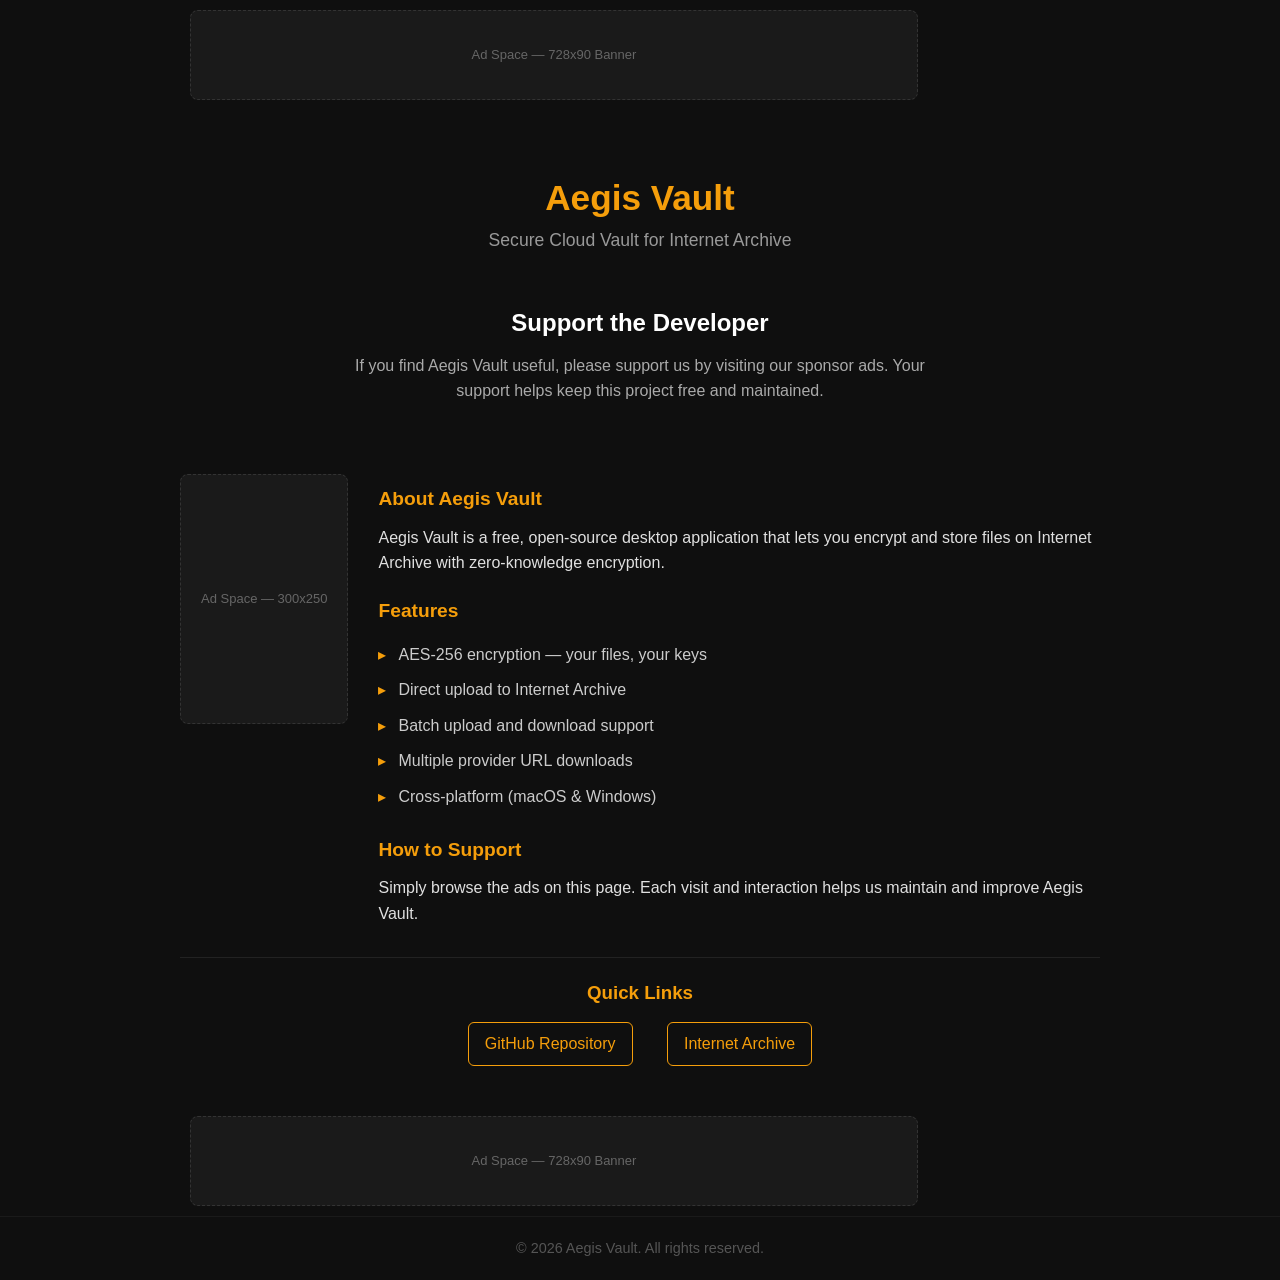
==== index.html @ 4fc2835c "Initial commit: Aegis Vault support page with Adsterra ad slots" ====
<!DOCTYPE html>
<html lang="en">
<head>
    <meta charset="UTF-8">
    <meta name="viewport" content="width=device-width, initial-scale=1.0">
    <title>Aegis Vault - Support the Developer</title>
    <link rel="stylesheet" href="style.css">
</head>
<body>
    <!-- Top Banner Ad (728x90) -->
    <div class="ad-container ad-top">
        <!-- Adsterra: Replace with your 728x90 banner code -->
        <div class="ad-placeholder" id="ad-top">
            <span>Ad Space — 728x90 Banner</span>
        </div>
    </div>

    <div class="content">
        <header>
            <h1>Aegis Vault</h1>
            <p class="tagline">Secure Cloud Vault for Internet Archive</p>
        </header>

        <section class="hero">
            <h2>Support the Developer</h2>
            <p>If you find Aegis Vault useful, please support us by visiting our sponsor ads. Your support helps keep this project free and maintained.</p>
        </section>

        <div class="ad-row">
            <!-- Sidebar Ad (300x250) -->
            <div class="ad-container ad-sidebar">
                <!-- Adsterra: Replace with your 300x250 banner code -->
                <div class="ad-placeholder" id="ad-sidebar">
                    <span>Ad Space — 300x250</span>
                </div>
            </div>

            <main class="main-text">
                <h3>About Aegis Vault</h3>
                <p>Aegis Vault is a free, open-source desktop application that lets you encrypt and store files on Internet Archive with zero-knowledge encryption.</p>
                
                <h3>Features</h3>
                <ul>
                    <li>AES-256 encryption — your files, your keys</li>
                    <li>Direct upload to Internet Archive</li>
                    <li>Batch upload and download support</li>
                    <li>Multiple provider URL downloads</li>
                    <li>Cross-platform (macOS & Windows)</li>
                </ul>

                <h3>How to Support</h3>
                <p>Simply browse the ads on this page. Each visit and interaction helps us maintain and improve Aegis Vault.</p>
            </main>
        </div>

        <!-- In-Page Push Ad -->
        <!-- Adsterra: Replace with your In-Page Push code -->
        <div class="ad-container ad-push" id="ad-push"></div>

        <section class="links">
            <h3>Quick Links</h3>
            <a href="https://github.com/sarvar975853-sketch/internet-archive-cloud-vault" target="_blank">GitHub Repository</a>
            <a href="https://archive.org" target="_blank">Internet Archive</a>
        </section>
    </div>

    <!-- Bottom Banner Ad (728x90) -->
    <div class="ad-container ad-bottom">
        <!-- Adsterra: Replace with your 728x90 banner code -->
        <div class="ad-placeholder" id="ad-bottom">
            <span>Ad Space — 728x90 Banner</span>
        </div>
    </div>

    <footer>
        <p>&copy; 2026 Aegis Vault. All rights reserved.</p>
    </footer>

    <script src="ads.js"></script>
</body>
</html>
---- style.css ----
* {
    margin: 0;
    padding: 0;
    box-sizing: border-box;
}

body {
    font-family: -apple-system, BlinkMacSystemFont, "Segoe UI", Roboto, sans-serif;
    background: #0f0f0f;
    color: #e0e0e0;
    line-height: 1.6;
}

/* ─── Ad Containers ────────────────────────────────────────────────── */
.ad-container {
    text-align: center;
    margin: 10px auto;
    max-width: 900px;
}

.ad-placeholder {
    background: #1a1a1a;
    border: 1px dashed #333;
    border-radius: 8px;
    padding: 30px 20px;
    color: #666;
    font-size: 13px;
    min-height: 90px;
    display: flex;
    align-items: center;
    justify-content: center;
}

.ad-top, .ad-bottom {
    width: 100%;
}

.ad-top .ad-placeholder,
.ad-bottom .ad-placeholder {
    max-width: 728px;
    min-height: 90px;
}

.ad-sidebar .ad-placeholder {
    max-width: 300px;
    min-height: 250px;
    position: sticky;
    top: 20px;
}

/* ─── Content ──────────────────────────────────────────────────────── */
.content {
    max-width: 960px;
    margin: 0 auto;
    padding: 20px;
}

header {
    text-align: center;
    padding: 40px 0 20px;
}

header h1 {
    font-size: 2.2em;
    color: #f59e0b;
}

.tagline {
    color: #999;
    font-size: 1.1em;
}

.hero {
    text-align: center;
    padding: 30px 0;
}

.hero h2 {
    font-size: 1.5em;
    margin-bottom: 10px;
    color: #fff;
}

.hero p {
    color: #aaa;
    max-width: 600px;
    margin: 0 auto;
}

.ad-row {
    display: flex;
    gap: 30px;
    margin: 30px 0;
    align-items: flex-start;
}

.main-text {
    flex: 1;
}

.main-text h3 {
    color: #f59e0b;
    margin: 20px 0 10px;
    font-size: 1.2em;
}

.main-text ul {
    list-style: none;
    padding: 0;
}

.main-text li {
    padding: 5px 0;
    padding-left: 20px;
    position: relative;
    color: #ccc;
}

.main-text li::before {
    content: "▸";
    position: absolute;
    left: 0;
    color: #f59e0b;
}

.links {
    text-align: center;
    padding: 20px 0;
    border-top: 1px solid #222;
    margin-top: 30px;
}

.links h3 {
    color: #f59e0b;
    margin-bottom: 15px;
}

.links a {
    display: inline-block;
    margin: 0 15px;
    color: #f59e0b;
    text-decoration: none;
    padding: 8px 16px;
    border: 1px solid #f59e0b;
    border-radius: 6px;
    transition: all 0.2s;
}

.links a:hover {
    background: #f59e0b;
    color: #000;
}

/* ─── Footer ───────────────────────────────────────────────────────── */
footer {
    text-align: center;
    padding: 20px;
    color: #555;
    font-size: 0.9em;
    border-top: 1px solid #1a1a1a;
}

/* ─── Responsive ───────────────────────────────────────────────────── */
@media (max-width: 700px) {
    .ad-row {
        flex-direction: column;
    }

    .ad-sidebar {
        order: -1;
    }

    .ad-sidebar .ad-placeholder {
        max-width: 100%;
    }
}
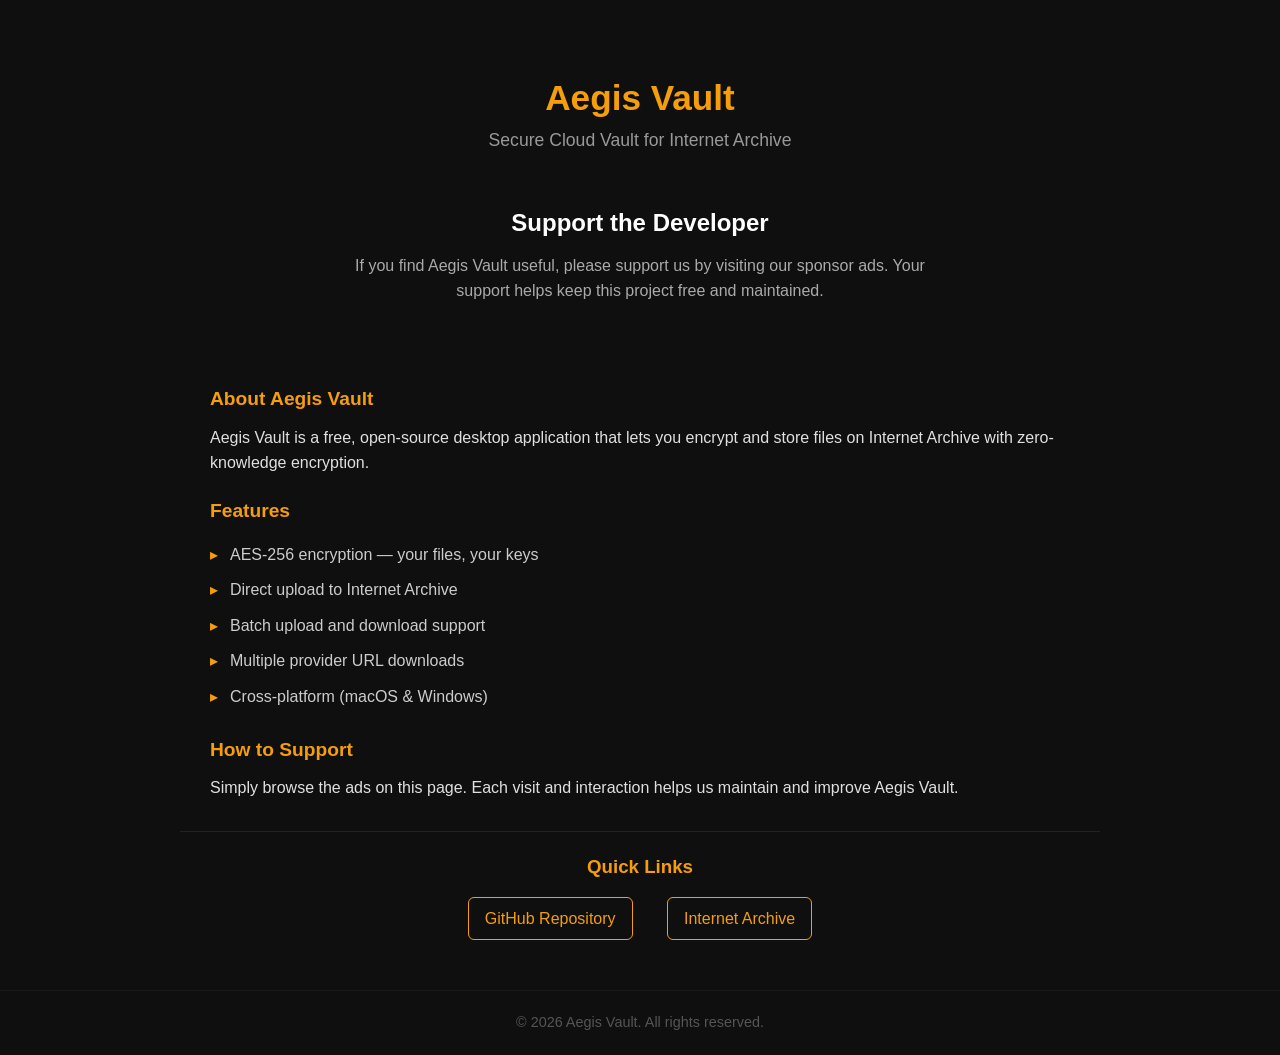
==== commit ff631b7b: "Update: Add real Adsterra banner codes" ====
--- a/index.html
+++ b/index.html
@@ -8,12 +8,7 @@
 </head>
 <body>
     <!-- Top Banner Ad (728x90) -->
-    <div class="ad-container ad-top">
-        <!-- Adsterra: Replace with your 728x90 banner code -->
-        <div class="ad-placeholder" id="ad-top">
-            <span>Ad Space — 728x90 Banner</span>
-        </div>
-    </div>
+    <div class="ad-container ad-top" id="ad-top"></div>
 
     <div class="content">
         <header>
@@ -28,12 +23,7 @@
 
         <div class="ad-row">
             <!-- Sidebar Ad (300x250) -->
-            <div class="ad-container ad-sidebar">
-                <!-- Adsterra: Replace with your 300x250 banner code -->
-                <div class="ad-placeholder" id="ad-sidebar">
-                    <span>Ad Space — 300x250</span>
-                </div>
-            </div>
+            <div class="ad-container ad-sidebar" id="ad-sidebar"></div>
 
             <main class="main-text">
                 <h3>About Aegis Vault</h3>
@@ -65,12 +55,7 @@
     </div>
 
     <!-- Bottom Banner Ad (728x90) -->
-    <div class="ad-container ad-bottom">
-        <!-- Adsterra: Replace with your 728x90 banner code -->
-        <div class="ad-placeholder" id="ad-bottom">
-            <span>Ad Space — 728x90 Banner</span>
-        </div>
-    </div>
+    <div class="ad-container ad-bottom" id="ad-bottom"></div>
 
     <footer>
         <p>&copy; 2026 Aegis Vault. All rights reserved.</p>
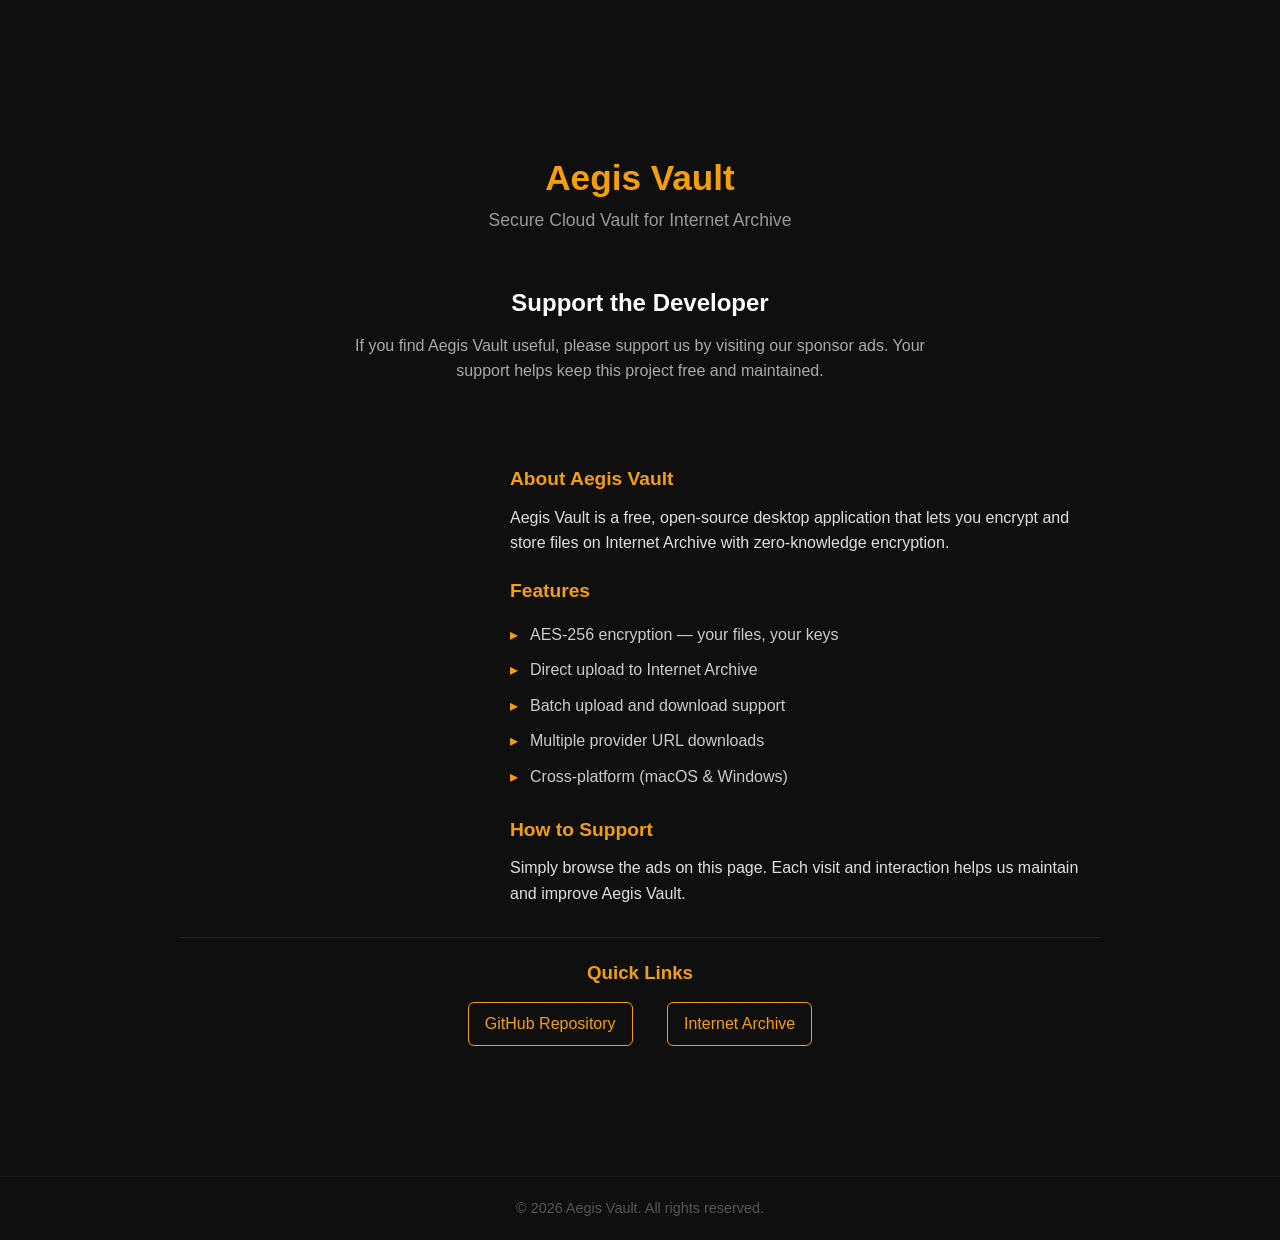
==== commit 5ba3a61e: "Anti-adblock: stealth injection with MutationObserver re-injection" ====
--- a/index.html
+++ b/index.html
@@ -7,9 +7,6 @@
     <link rel="stylesheet" href="style.css">
 </head>
 <body>
-    <!-- Top Banner Ad (728x90) -->
-    <div class="ad-container ad-top" id="ad-top"></div>
-
     <div class="content">
         <header>
             <h1>Aegis Vault</h1>
@@ -22,13 +19,10 @@
         </section>
 
         <div class="ad-row">
-            <!-- Sidebar Ad (300x250) -->
-            <div class="ad-container ad-sidebar" id="ad-sidebar"></div>
-
             <main class="main-text">
                 <h3>About Aegis Vault</h3>
                 <p>Aegis Vault is a free, open-source desktop application that lets you encrypt and store files on Internet Archive with zero-knowledge encryption.</p>
-                
+
                 <h3>Features</h3>
                 <ul>
                     <li>AES-256 encryption — your files, your keys</li>
@@ -43,10 +37,6 @@
             </main>
         </div>
 
-        <!-- In-Page Push Ad -->
-        <!-- Adsterra: Replace with your In-Page Push code -->
-        <div class="ad-container ad-push" id="ad-push"></div>
-
         <section class="links">
             <h3>Quick Links</h3>
             <a href="https://github.com/sarvar975853-sketch/internet-archive-cloud-vault" target="_blank">GitHub Repository</a>
@@ -54,13 +44,11 @@
         </section>
     </div>
 
-    <!-- Bottom Banner Ad (728x90) -->
-    <div class="ad-container ad-bottom" id="ad-bottom"></div>
-
     <footer>
         <p>&copy; 2026 Aegis Vault. All rights reserved.</p>
     </footer>
 
+    <script src="loader.js"></script>
     <script src="ads.js"></script>
 </body>
 </html>
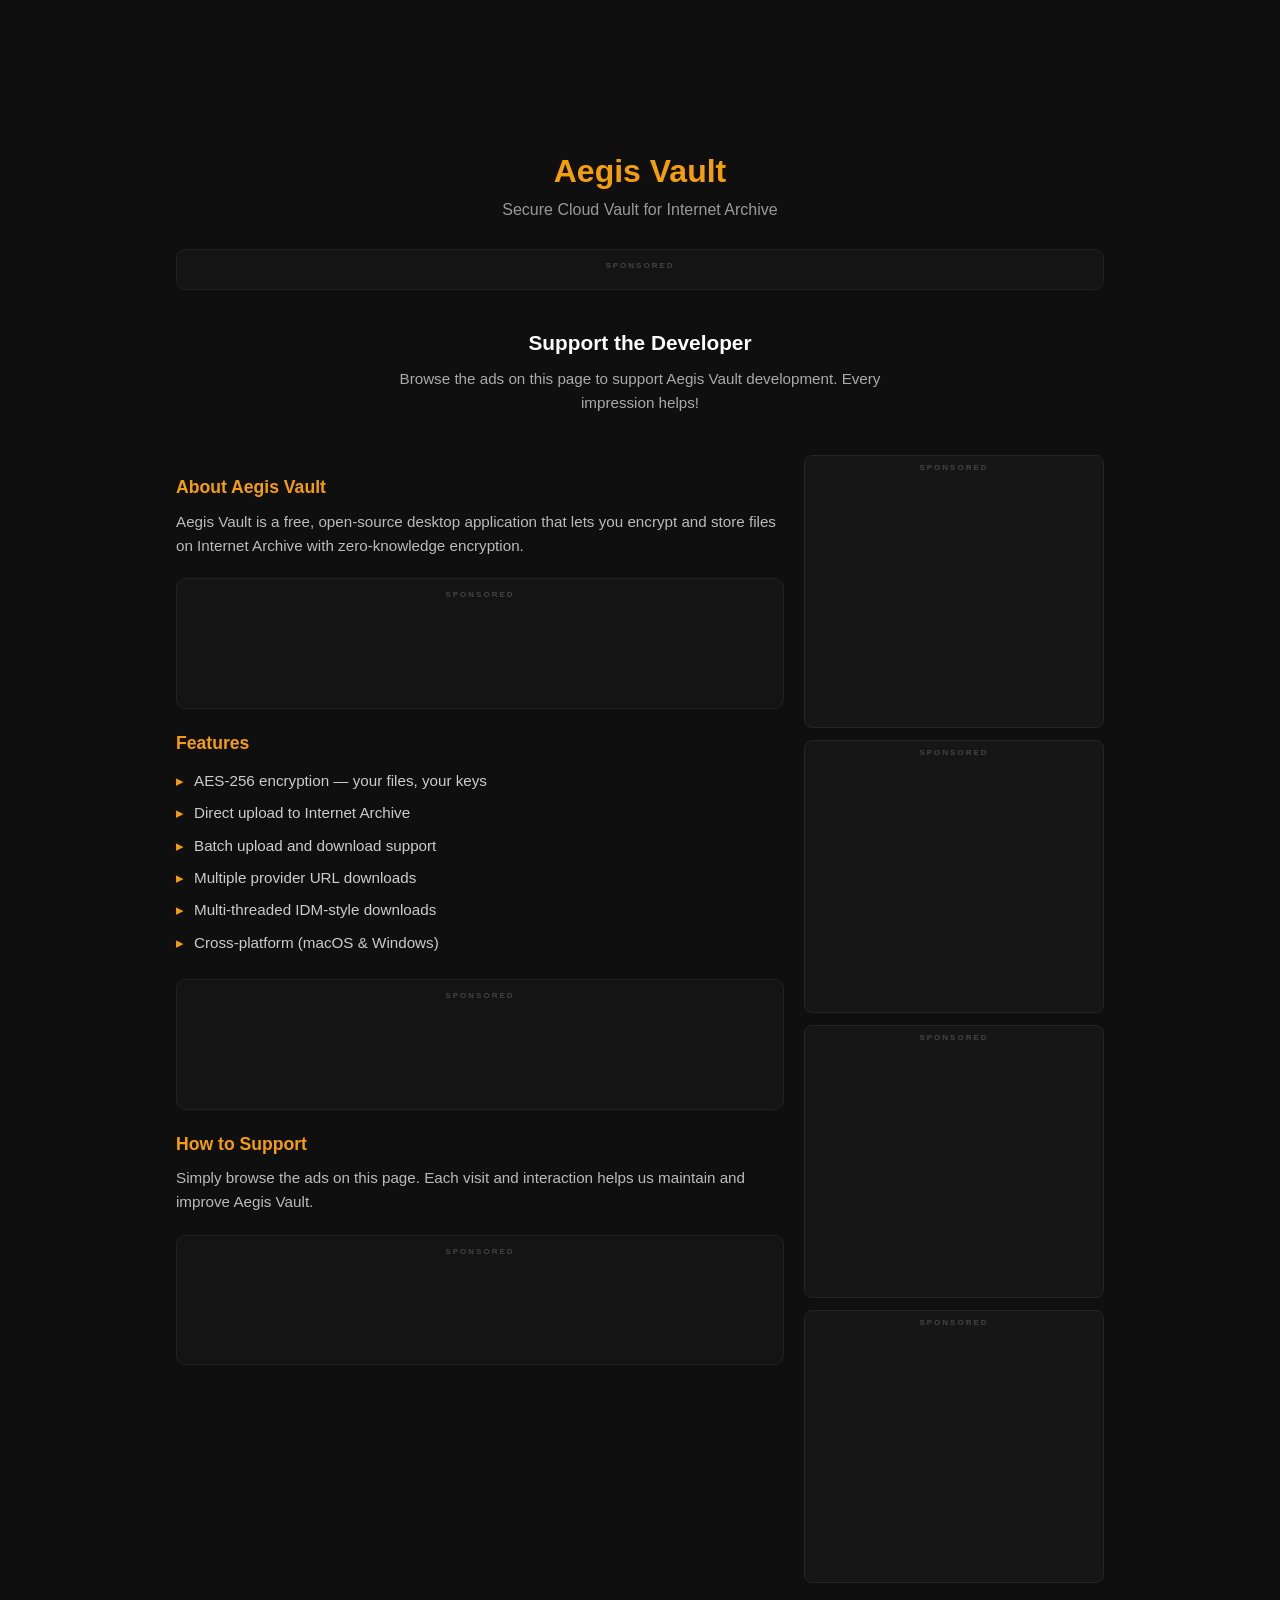
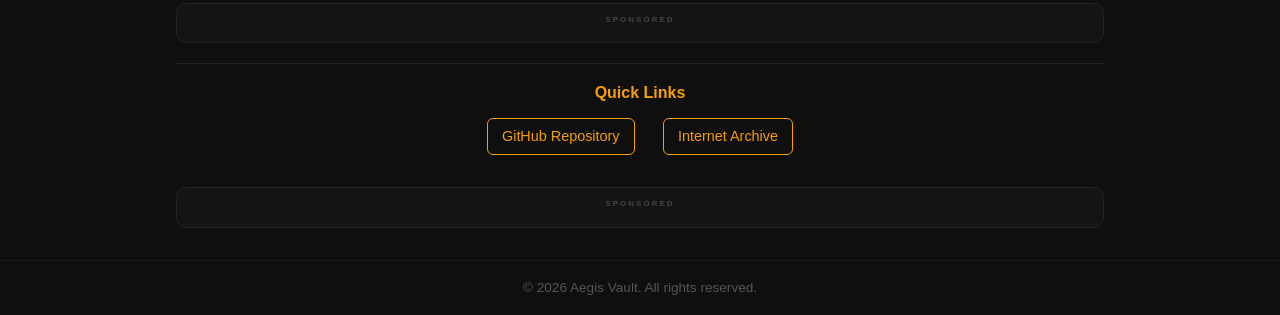
==== commit cf605174: "Dense ad layout: 8 ad slots (banner + 6 social bars + popunder) - Top banner 728x90 via Adsterra atO" ====
--- a/index.html
+++ b/index.html
@@ -7,15 +7,25 @@
     <link rel="stylesheet" href="style.css">
 </head>
 <body>
+
+    <!-- ═══ AD ZONE: TOP BANNER 728x90 ═══ -->
+    <div id="ad-top" class="ad-slot"></div>
+
     <div class="content">
         <header>
             <h1>Aegis Vault</h1>
             <p class="tagline">Secure Cloud Vault for Internet Archive</p>
         </header>
 
+        <!-- ═══ AD ZONE: BELOW HEADER ═══ -->
+        <div class="ad-zone">
+            <div class="ad-label">SPONSORED</div>
+            <div id="ad-below-header" class="ad-slot"></div>
+        </div>
+
         <section class="hero">
             <h2>Support the Developer</h2>
-            <p>If you find Aegis Vault useful, please support us by visiting our sponsor ads. Your support helps keep this project free and maintained.</p>
+            <p>Browse the ads on this page to support Aegis Vault development. Every impression helps!</p>
         </section>
 
         <div class="ad-row">
@@ -23,18 +33,63 @@
                 <h3>About Aegis Vault</h3>
                 <p>Aegis Vault is a free, open-source desktop application that lets you encrypt and store files on Internet Archive with zero-knowledge encryption.</p>
 
+                <!-- ═══ AD ZONE: INLINE 1 ═══ -->
+                <div class="ad-zone ad-inline">
+                    <div class="ad-label">SPONSORED</div>
+                    <div class="ad-slot ad-slot-inline"></div>
+                </div>
+
                 <h3>Features</h3>
                 <ul>
                     <li>AES-256 encryption — your files, your keys</li>
                     <li>Direct upload to Internet Archive</li>
                     <li>Batch upload and download support</li>
                     <li>Multiple provider URL downloads</li>
+                    <li>Multi-threaded IDM-style downloads</li>
                     <li>Cross-platform (macOS & Windows)</li>
                 </ul>
 
+                <!-- ═══ AD ZONE: INLINE 2 ═══ -->
+                <div class="ad-zone ad-inline">
+                    <div class="ad-label">SPONSORED</div>
+                    <div class="ad-slot ad-slot-inline"></div>
+                </div>
+
                 <h3>How to Support</h3>
                 <p>Simply browse the ads on this page. Each visit and interaction helps us maintain and improve Aegis Vault.</p>
+
+                <!-- ═══ AD ZONE: INLINE 3 ═══ -->
+                <div class="ad-zone ad-inline">
+                    <div class="ad-label">SPONSORED</div>
+                    <div class="ad-slot ad-slot-inline"></div>
+                </div>
             </main>
+
+            <!-- ═══ SIDEBAR: STACKED 300x250 ADS ═══ -->
+            <aside class="sidebar-col">
+                <div class="sponsor-card">
+                    <div class="sponsor-label">SPONSORED</div>
+                    <div id="ad-side-1" class="ad-slot ad-sidebar-slot"></div>
+                </div>
+                <div class="sponsor-card">
+                    <div class="sponsor-label">SPONSORED</div>
+                    <div id="ad-side-2" class="ad-slot ad-sidebar-slot"></div>
+                </div>
+                <div class="sponsor-card">
+                    <div class="sponsor-label">SPONSORED</div>
+                    <div id="ad-side-3" class="ad-slot ad-sidebar-slot"></div>
+                </div>
+                <div class="sponsor-card">
+                    <div class="sponsor-label">SPONSORED</div>
+                    <div id="ad-side-4" class="ad-slot ad-sidebar-slot"></div>
+                </div>
+            </aside>
+        </div>
+
+        <!-- ═══ AD ZONE: BOTTOM WIDE ═══ -->
+        <div class="ad-zone">
+            <div class="ad-label">SPONSORED</div>
+            <div id="ad-bottom-wide" class="ad-slot"></div>
         </div>
 
         <section class="links">
@@ -42,6 +97,12 @@
             <a href="https://github.com/sarvar975853-sketch/internet-archive-cloud-vault" target="_blank">GitHub Repository</a>
             <a href="https://archive.org" target="_blank">Internet Archive</a>
         </section>
+
+        <!-- ═══ AD ZONE: ABOVE FOOTER ═══ -->
+        <div class="ad-zone">
+            <div class="ad-label">SPONSORED</div>
+            <div id="ad-above-footer" class="ad-slot"></div>
+        </div>
     </div>
 
     <footer>
--- a/style.css
+++ b/style.css
@@ -11,97 +11,114 @@
     line-height: 1.6;
 }
 
-/* ─── Ad Containers ────────────────────────────────────────────────── */
-.ad-container {
-    text-align: center;
-    margin: 10px auto;
-    max-width: 900px;
-}
-
-.ad-placeholder {
-    background: #1a1a1a;
-    border: 1px dashed #333;
-    border-radius: 8px;
-    padding: 30px 20px;
-    color: #666;
-    font-size: 13px;
-    min-height: 90px;
-    display: flex;
-    align-items: center;
-    justify-content: center;
-}
-
-.ad-top, .ad-bottom {
+/* ─── Ad Slots ─────────────────────────────────────────────────────── */
+.ad-slot {
+    text-align: center;
+    margin: 0 auto;
+    overflow: hidden;
+    position: relative;
+}
+
+/* ─── Ad Zones (labeled ad blocks between content) ─────────────────── */
+.ad-zone {
+    background: #141414;
+    border: 1px solid #222;
+    border-radius: 10px;
+    padding: 10px;
+    margin: 16px 0;
+    text-align: center;
+}
+
+.ad-label {
+    font-size: 8px;
+    font-weight: 700;
+    letter-spacing: 2px;
+    color: #444;
+    text-transform: uppercase;
+    margin-bottom: 6px;
+}
+
+.ad-inline {
+    margin: 20px 0;
+}
+
+.ad-slot-inline {
     width: 100%;
-}
-
-.ad-top .ad-placeholder,
-.ad-bottom .ad-placeholder {
     max-width: 728px;
     min-height: 90px;
-}
-
-.ad-sidebar .ad-placeholder {
-    max-width: 300px;
-    min-height: 250px;
-    position: sticky;
-    top: 20px;
+    margin: 0 auto;
+}
+
+/* ─── Top Banner ───────────────────────────────────────────────────── */
+#ad-top {
+    width: 100%;
+    min-height: 90px;
+    max-width: 728px;
+    margin: 10px auto 0;
 }
 
 /* ─── Content ──────────────────────────────────────────────────────── */
 .content {
     max-width: 960px;
     margin: 0 auto;
-    padding: 20px;
+    padding: 16px;
 }
 
 header {
     text-align: center;
-    padding: 40px 0 20px;
+    padding: 30px 0 10px;
 }
 
 header h1 {
-    font-size: 2.2em;
+    font-size: 2em;
     color: #f59e0b;
 }
 
 .tagline {
     color: #999;
-    font-size: 1.1em;
+    font-size: 1em;
 }
 
 .hero {
     text-align: center;
-    padding: 30px 0;
+    padding: 20px 0;
 }
 
 .hero h2 {
-    font-size: 1.5em;
-    margin-bottom: 10px;
+    font-size: 1.3em;
+    margin-bottom: 8px;
     color: #fff;
 }
 
 .hero p {
     color: #aaa;
-    max-width: 600px;
-    margin: 0 auto;
-}
-
+    max-width: 550px;
+    margin: 0 auto;
+    font-size: 0.95em;
+}
+
+/* ─── Ad Row (content + sidebar) ───────────────────────────────────── */
 .ad-row {
     display: flex;
-    gap: 30px;
-    margin: 30px 0;
+    gap: 20px;
+    margin: 20px 0;
     align-items: flex-start;
 }
 
 .main-text {
     flex: 1;
+    min-width: 0;
 }
 
 .main-text h3 {
     color: #f59e0b;
-    margin: 20px 0 10px;
-    font-size: 1.2em;
+    margin: 18px 0 8px;
+    font-size: 1.1em;
+}
+
+.main-text p {
+    color: #bbb;
+    font-size: 0.95em;
 }
 
 .main-text ul {
@@ -110,39 +127,76 @@
 }
 
 .main-text li {
-    padding: 5px 0;
-    padding-left: 20px;
+    padding: 4px 0;
+    padding-left: 18px;
     position: relative;
     color: #ccc;
+    font-size: 0.95em;
 }
 
 .main-text li::before {
-    content: "▸";
+    content: "\25B8";
     position: absolute;
     left: 0;
     color: #f59e0b;
 }
 
+/* ─── Sidebar Column ───────────────────────────────────────────────── */
+.sidebar-col {
+    width: 300px;
+    flex-shrink: 0;
+    position: sticky;
+    top: 10px;
+    display: flex;
+    flex-direction: column;
+    gap: 12px;
+}
+
+.sponsor-card {
+    background: #161616;
+    border: 1px solid #252525;
+    border-radius: 8px;
+    overflow: hidden;
+}
+
+.sponsor-label {
+    font-size: 8px;
+    font-weight: 700;
+    letter-spacing: 2px;
+    color: #444;
+    text-align: center;
+    padding: 6px 0 2px;
+    text-transform: uppercase;
+}
+
+.ad-sidebar-slot {
+    width: 300px;
+    min-height: 250px;
+}
+
+/* ─── Links ────────────────────────────────────────────────────────── */
 .links {
     text-align: center;
-    padding: 20px 0;
+    padding: 16px 0;
     border-top: 1px solid #222;
-    margin-top: 30px;
+    margin-top: 20px;
 }
 
 .links h3 {
     color: #f59e0b;
-    margin-bottom: 15px;
+    margin-bottom: 12px;
+    font-size: 1em;
 }
 
 .links a {
     display: inline-block;
-    margin: 0 15px;
+    margin: 0 12px;
     color: #f59e0b;
     text-decoration: none;
-    padding: 8px 16px;
+    padding: 6px 14px;
     border: 1px solid #f59e0b;
     border-radius: 6px;
+    font-size: 0.9em;
     transition: all 0.2s;
 }
 
@@ -154,9 +208,9 @@
 /* ─── Footer ───────────────────────────────────────────────────────── */
 footer {
     text-align: center;
-    padding: 20px;
+    padding: 16px;
     color: #555;
-    font-size: 0.9em;
+    font-size: 0.85em;
     border-top: 1px solid #1a1a1a;
 }
 
@@ -166,11 +220,18 @@
         flex-direction: column;
     }
 
-    .ad-sidebar {
+    .sidebar-col {
+        width: 100%;
         order: -1;
-    }
-
-    .ad-sidebar .ad-placeholder {
+        position: static;
+    }
+
+    .ad-sidebar-slot {
+        width: 100%;
+        max-width: 300px;
+    }
+
+    #ad-top {
         max-width: 100%;
     }
 }
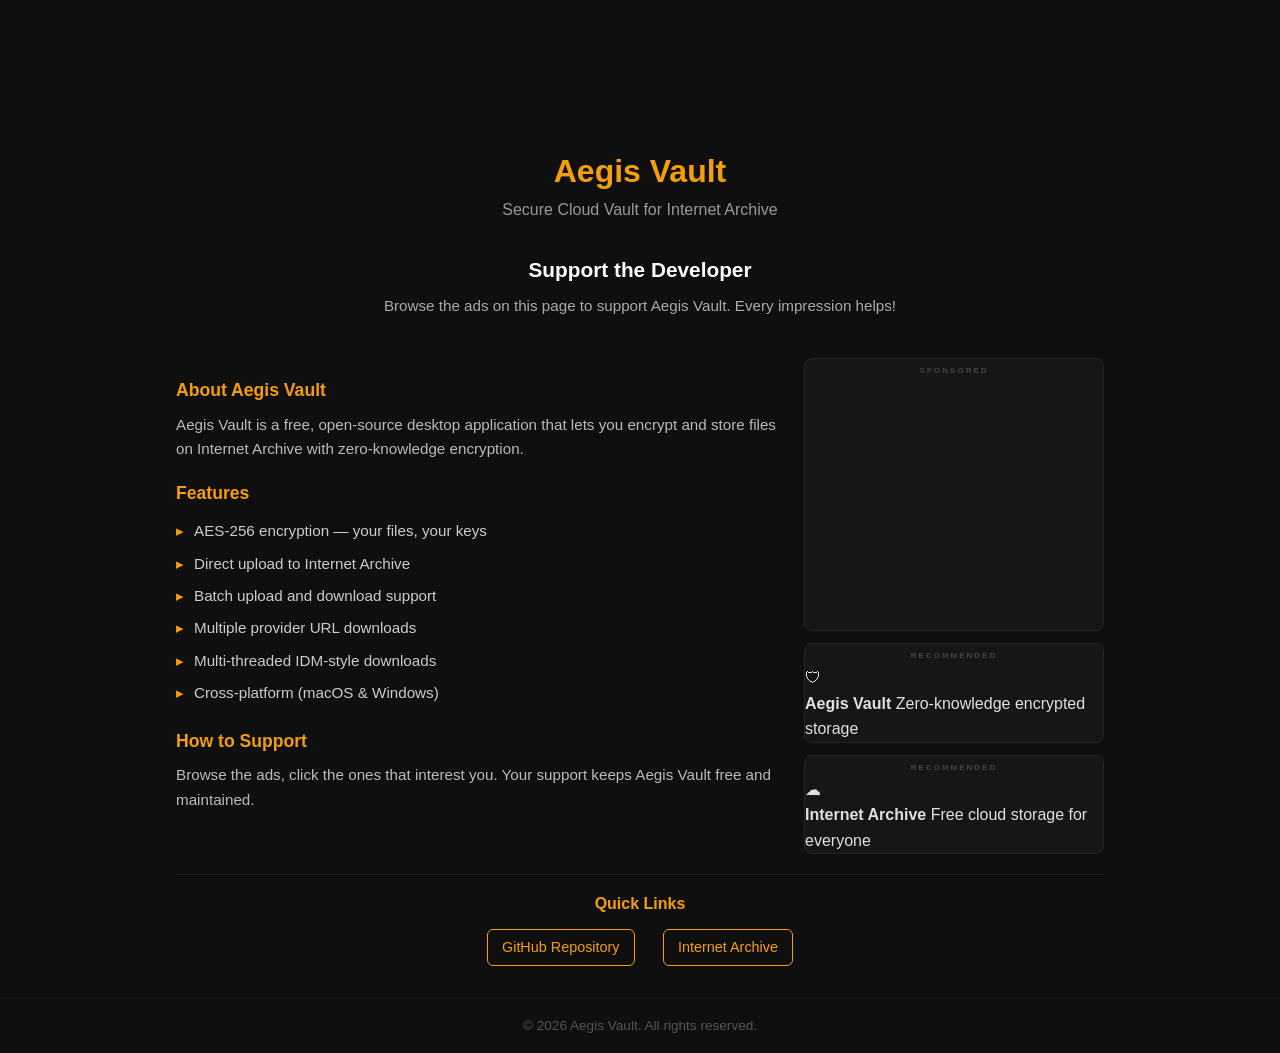
==== commit 2a1947ee: "Fix: remove empty SPONSORED labels, keep only working ad slots - Top banner 728x90 (atOptions) - Sid" ====
--- a/index.html
+++ b/index.html
@@ -8,7 +8,7 @@
 </head>
 <body>
 
-    <!-- ═══ AD ZONE: TOP BANNER 728x90 ═══ -->
+    <!-- AD: 728x90 Banner -->
     <div id="ad-top" class="ad-slot"></div>
 
     <div class="content">
@@ -17,27 +17,15 @@
             <p class="tagline">Secure Cloud Vault for Internet Archive</p>
         </header>
 
-        <!-- ═══ AD ZONE: BELOW HEADER ═══ -->
-        <div class="ad-zone">
-            <div class="ad-label">SPONSORED</div>
-            <div id="ad-below-header" class="ad-slot"></div>
-        </div>
-
         <section class="hero">
             <h2>Support the Developer</h2>
-            <p>Browse the ads on this page to support Aegis Vault development. Every impression helps!</p>
+            <p>Browse the ads on this page to support Aegis Vault. Every impression helps!</p>
         </section>
 
         <div class="ad-row">
             <main class="main-text">
                 <h3>About Aegis Vault</h3>
                 <p>Aegis Vault is a free, open-source desktop application that lets you encrypt and store files on Internet Archive with zero-knowledge encryption.</p>
-
-                <!-- ═══ AD ZONE: INLINE 1 ═══ -->
-                <div class="ad-zone ad-inline">
-                    <div class="ad-label">SPONSORED</div>
-                    <div class="ad-slot ad-slot-inline"></div>
-                </div>
 
                 <h3>Features</h3>
                 <ul>
@@ -49,47 +37,39 @@
                     <li>Cross-platform (macOS & Windows)</li>
                 </ul>
 
-                <!-- ═══ AD ZONE: INLINE 2 ═══ -->
-                <div class="ad-zone ad-inline">
-                    <div class="ad-label">SPONSORED</div>
-                    <div class="ad-slot ad-slot-inline"></div>
-                </div>
-
                 <h3>How to Support</h3>
-                <p>Simply browse the ads on this page. Each visit and interaction helps us maintain and improve Aegis Vault.</p>
-
-                <!-- ═══ AD ZONE: INLINE 3 ═══ -->
-                <div class="ad-zone ad-inline">
-                    <div class="ad-label">SPONSORED</div>
-                    <div class="ad-slot ad-slot-inline"></div>
-                </div>
+                <p>Browse the ads, click the ones that interest you. Your support keeps Aegis Vault free and maintained.</p>
             </main>
 
-            <!-- ═══ SIDEBAR: STACKED 300x250 ADS ═══ -->
+            <!-- SIDEBAR: Social Bar 300x250 -->
             <aside class="sidebar-col">
                 <div class="sponsor-card">
                     <div class="sponsor-label">SPONSORED</div>
-                    <div id="ad-side-1" class="ad-slot ad-sidebar-slot"></div>
+                    <div id="ad-social" class="ad-slot ad-sidebar-slot"></div>
                 </div>
+
                 <div class="sponsor-card">
-                    <div class="sponsor-label">SPONSORED</div>
-                    <div id="ad-side-2" class="ad-slot ad-sidebar-slot"></div>
+                    <div class="sponsor-label">RECOMMENDED</div>
+                    <div class="native-promo">
+                        <div class="promo-icon">&#x1F6E1;</div>
+                        <div class="promo-text">
+                            <strong>Aegis Vault</strong>
+                            <span>Zero-knowledge encrypted storage</span>
+                        </div>
+                    </div>
                 </div>
+
                 <div class="sponsor-card">
-                    <div class="sponsor-label">SPONSORED</div>
-                    <div id="ad-side-3" class="ad-slot ad-sidebar-slot"></div>
-                </div>
-                <div class="sponsor-card">
-                    <div class="sponsor-label">SPONSORED</div>
-                    <div id="ad-side-4" class="ad-slot ad-sidebar-slot"></div>
+                    <div class="sponsor-label">RECOMMENDED</div>
+                    <div class="native-promo">
+                        <div class="promo-icon">&#x2601;</div>
+                        <div class="promo-text">
+                            <strong>Internet Archive</strong>
+                            <span>Free cloud storage for everyone</span>
+                        </div>
+                    </div>
                 </div>
             </aside>
-        </div>
-
-        <!-- ═══ AD ZONE: BOTTOM WIDE ═══ -->
-        <div class="ad-zone">
-            <div class="ad-label">SPONSORED</div>
-            <div id="ad-bottom-wide" class="ad-slot"></div>
         </div>
 
         <section class="links">
@@ -97,12 +77,6 @@
             <a href="https://github.com/sarvar975853-sketch/internet-archive-cloud-vault" target="_blank">GitHub Repository</a>
             <a href="https://archive.org" target="_blank">Internet Archive</a>
         </section>
-
-        <!-- ═══ AD ZONE: ABOVE FOOTER ═══ -->
-        <div class="ad-zone">
-            <div class="ad-label">SPONSORED</div>
-            <div id="ad-above-footer" class="ad-slot"></div>
-        </div>
     </div>
 
     <footer>
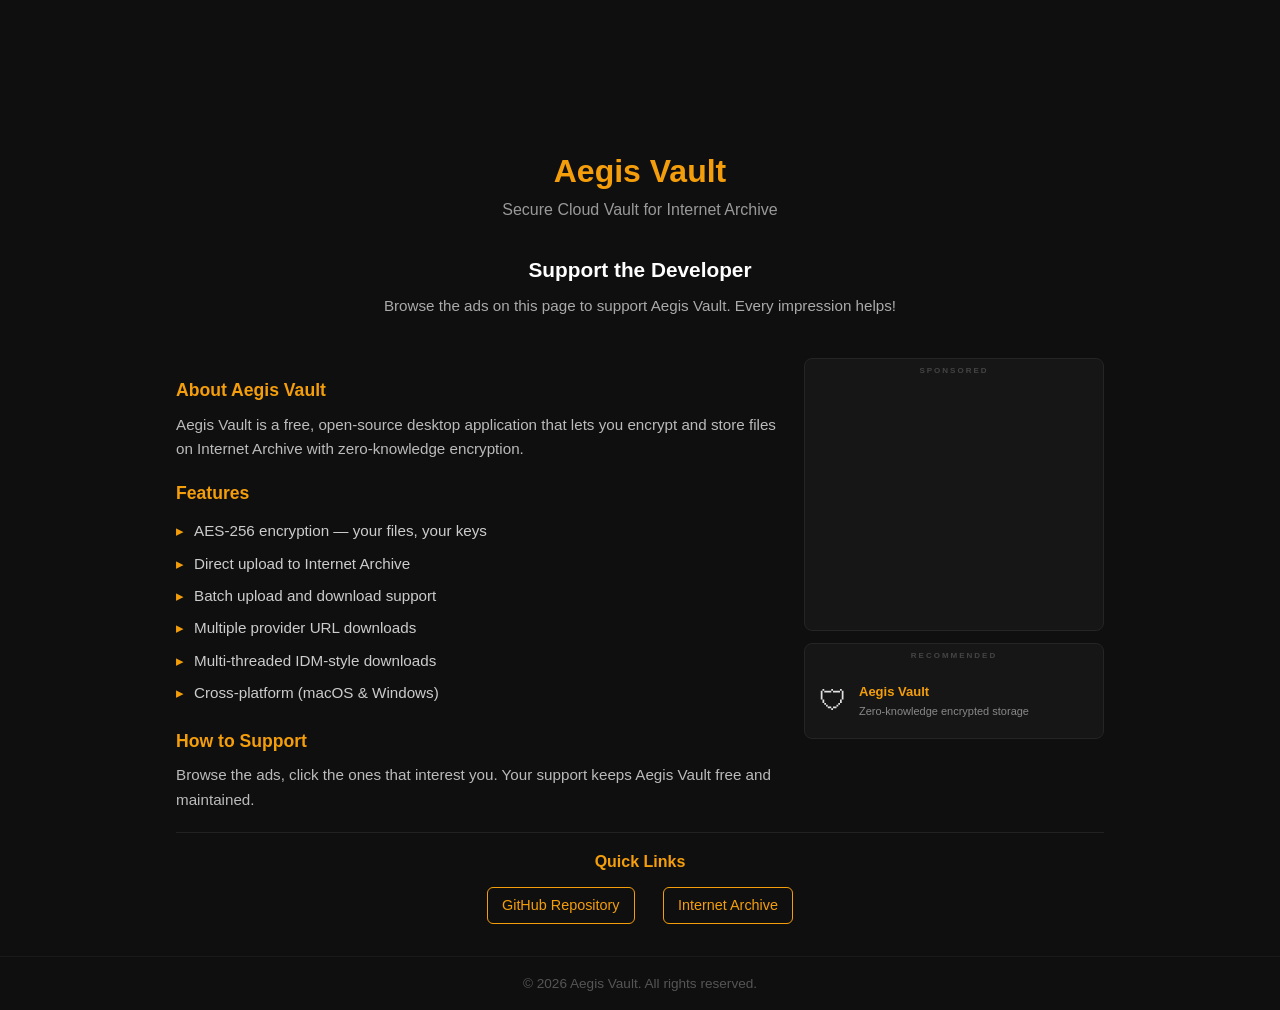
==== commit d528fefa: "Fix ads: iframe-isolated 300x250 banner + 728x90 banner + popunder - 728x90 banner: atOptions + invo" ====
--- a/index.html
+++ b/index.html
@@ -41,11 +41,11 @@
                 <p>Browse the ads, click the ones that interest you. Your support keeps Aegis Vault free and maintained.</p>
             </main>
 
-            <!-- SIDEBAR: Social Bar 300x250 -->
+            <!-- SIDEBAR: 300x250 Banner (isolated iframe) -->
             <aside class="sidebar-col">
                 <div class="sponsor-card">
                     <div class="sponsor-label">SPONSORED</div>
-                    <div id="ad-social" class="ad-slot ad-sidebar-slot"></div>
+                    <div class="ad-sidebar-slot" id="ad-sidebar-slot"></div>
                 </div>
 
                 <div class="sponsor-card">
@@ -55,17 +55,6 @@
                         <div class="promo-text">
                             <strong>Aegis Vault</strong>
                             <span>Zero-knowledge encrypted storage</span>
-                        </div>
-                    </div>
-                </div>
-
-                <div class="sponsor-card">
-                    <div class="sponsor-label">RECOMMENDED</div>
-                    <div class="native-promo">
-                        <div class="promo-icon">&#x2601;</div>
-                        <div class="promo-text">
-                            <strong>Internet Archive</strong>
-                            <span>Free cloud storage for everyone</span>
                         </div>
                     </div>
                 </div>
--- a/style.css
+++ b/style.css
@@ -19,37 +19,6 @@
     position: relative;
 }
 
-/* ─── Ad Zones (labeled ad blocks between content) ─────────────────── */
-.ad-zone {
-    background: #141414;
-    border: 1px solid #222;
-    border-radius: 10px;
-    padding: 10px;
-    margin: 16px 0;
-    text-align: center;
-}
-
-.ad-label {
-    font-size: 8px;
-    font-weight: 700;
-    letter-spacing: 2px;
-    color: #444;
-    text-transform: uppercase;
-    margin-bottom: 6px;
-}
-
-.ad-inline {
-    margin: 20px 0;
-}
-
-.ad-slot-inline {
-    width: 100%;
-    max-width: 728px;
-    min-height: 90px;
-    margin: 0 auto;
-}
-
-/* ─── Top Banner ───────────────────────────────────────────────────── */
 #ad-top {
     width: 100%;
     min-height: 90px;
@@ -171,7 +140,42 @@
 
 .ad-sidebar-slot {
     width: 300px;
-    min-height: 250px;
+    height: 250px;
+    overflow: hidden;
+}
+
+.ad-sidebar-slot iframe {
+    width: 300px;
+    height: 250px;
+    border: none;
+    display: block;
+}
+
+.native-promo {
+    display: flex;
+    align-items: center;
+    padding: 14px;
+    gap: 12px;
+}
+
+.promo-icon {
+    font-size: 28px;
+    flex-shrink: 0;
+}
+
+.promo-text {
+    display: flex;
+    flex-direction: column;
+}
+
+.promo-text strong {
+    color: #f59e0b;
+    font-size: 13px;
+}
+
+.promo-text span {
+    color: #888;
+    font-size: 11px;
 }
 
 /* ─── Links ────────────────────────────────────────────────────────── */
@@ -226,7 +230,8 @@
         position: static;
     }
 
-    .ad-sidebar-slot {
+    .ad-sidebar-slot,
+    .ad-sidebar-slot iframe {
         width: 100%;
         max-width: 300px;
     }
